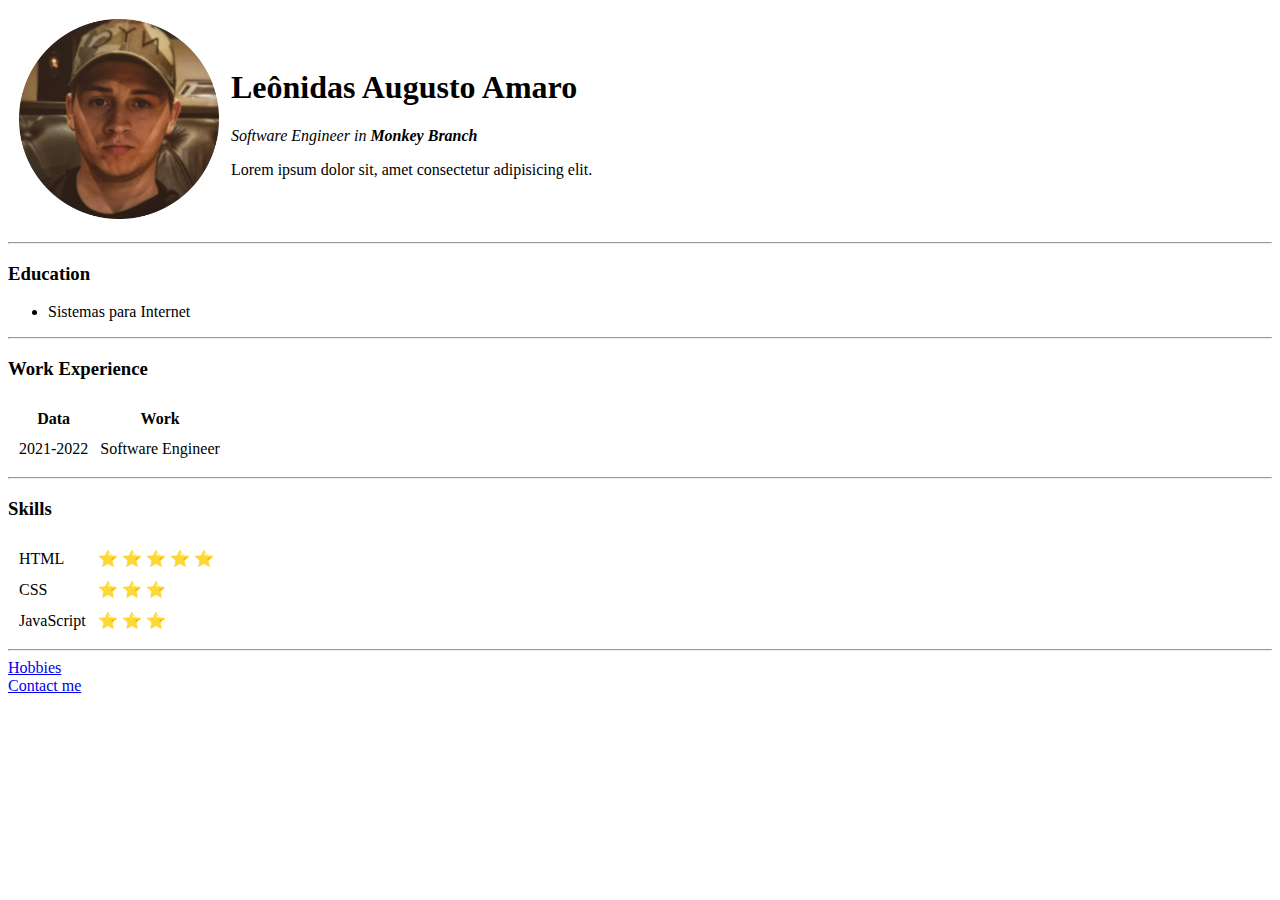
==== html/index.html @ 2d81c26e "HTML examples" ====
<!DOCTYPE html>
<html lang="en">

<head>
    <meta charset="UTF-8">
    <meta http-equiv="X-UA-Compatible" content="IE=edge">
    <meta name="viewport" content="width=device-width, initial-scale=1.0">
    <title>Leonidas Personal Site</title>
</head>

<body>
    <table cellspacing="10px">
        <tr>
            <td>
                <img style="width: 200px; height: 200px;" src="./images/me.png" alt="me">
            </td>
            <td>
                <h1>Leônidas Augusto Amaro</h1>

                <p>
                    <i>Software Engineer in <strong>Monkey Branch</strong></i>
                </p>

                <p>Lorem ipsum dolor sit, amet consectetur adipisicing elit.</p>
            </td>
        </tr>
    </table>

    <hr>

    <h3>Education</h3>
    <ul>
        <li>Sistemas para Internet</li>
    </ul>

    <hr>
    
    <h3>Work Experience</h3>
    <table cellspacing="10">
        <thead>
            <tr>
                <th>Data</th>
                <th>Work</th>
            </tr>
        </thead>
        <tbody>
            <tr>
                <td>2021-2022</td>
                <td>Software Engineer</td>
            </tr>
        </tbody>  
    </table>

    <hr>

    <h3>Skills</h3>
    <table cellspacing="10">
        <tr>
            <td>HTML</td>
            <td>&#11088; &#11088; &#11088; &#11088; &#11088;</td>
        </tr>
        <tr>
            <td>CSS</td>
            <td>&#11088; &#11088; &#11088;</td>
        </tr>
        <tr>
            <td>JavaScript</td>
            <td>&#11088; &#11088; &#11088;</td>
        </tr>
    </table>
    
    <hr>

    <a href="./hobbies.html">Hobbies</a> <br>
    <a href="./contact.html">Contact me</a>

</body>

</html>
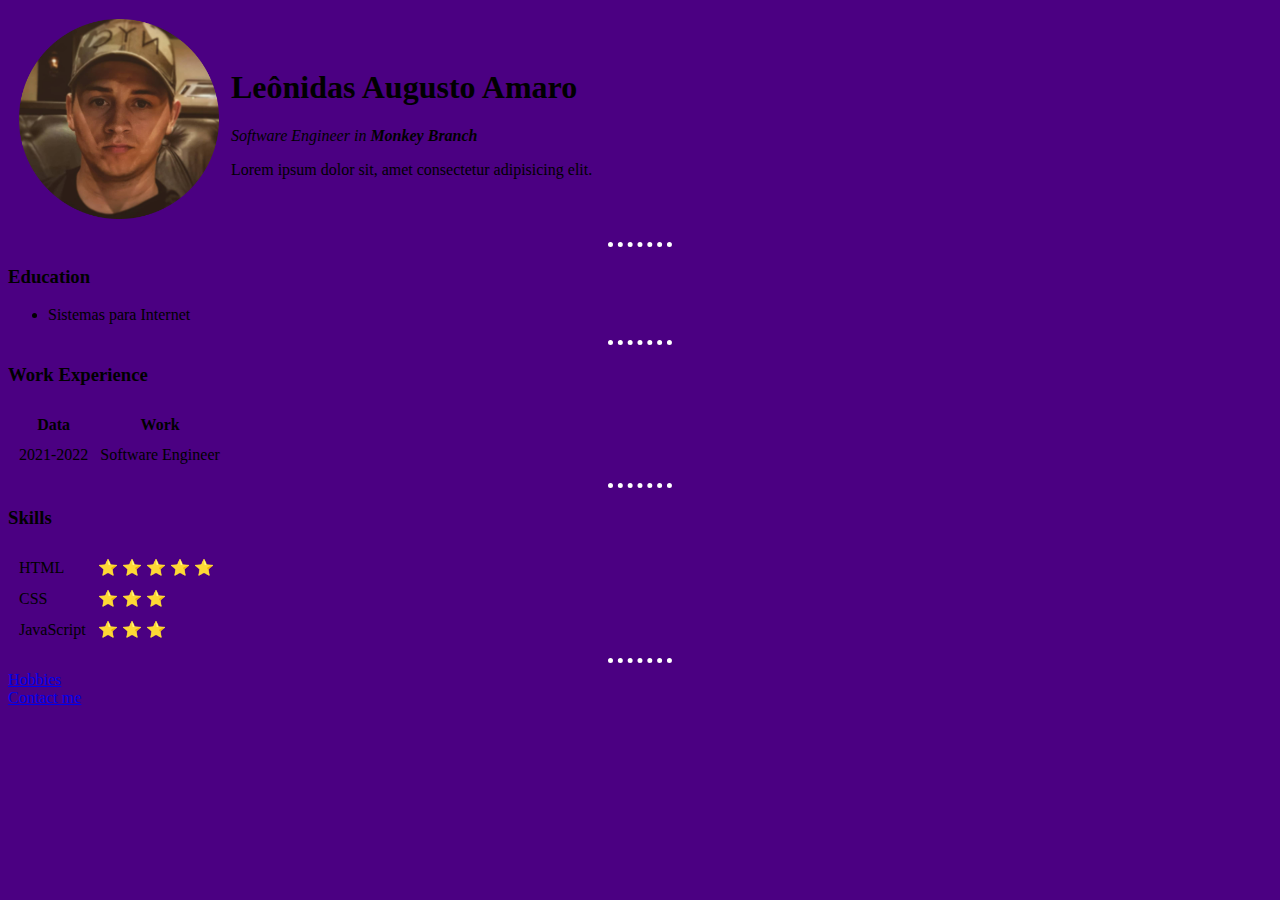
==== commit 666356b9: "Added HTML and CSS examples" ====
--- a/html/index.html
+++ b/html/index.html
@@ -5,6 +5,7 @@
     <meta charset="UTF-8">
     <meta http-equiv="X-UA-Compatible" content="IE=edge">
     <meta name="viewport" content="width=device-width, initial-scale=1.0">
+    <link rel="stylesheet" href="./css/style.css">
     <title>Leonidas Personal Site</title>
 </head>
 
--- a/html/css/style.css
+++ b/html/css/style.css
@@ -0,0 +1,11 @@
+body {
+    background-color: indigo;
+}
+
+hr {
+    border-style: none;
+    border-top-style: dotted;
+    border-width: 5px;
+    width: 5%;
+    color: white;
+}